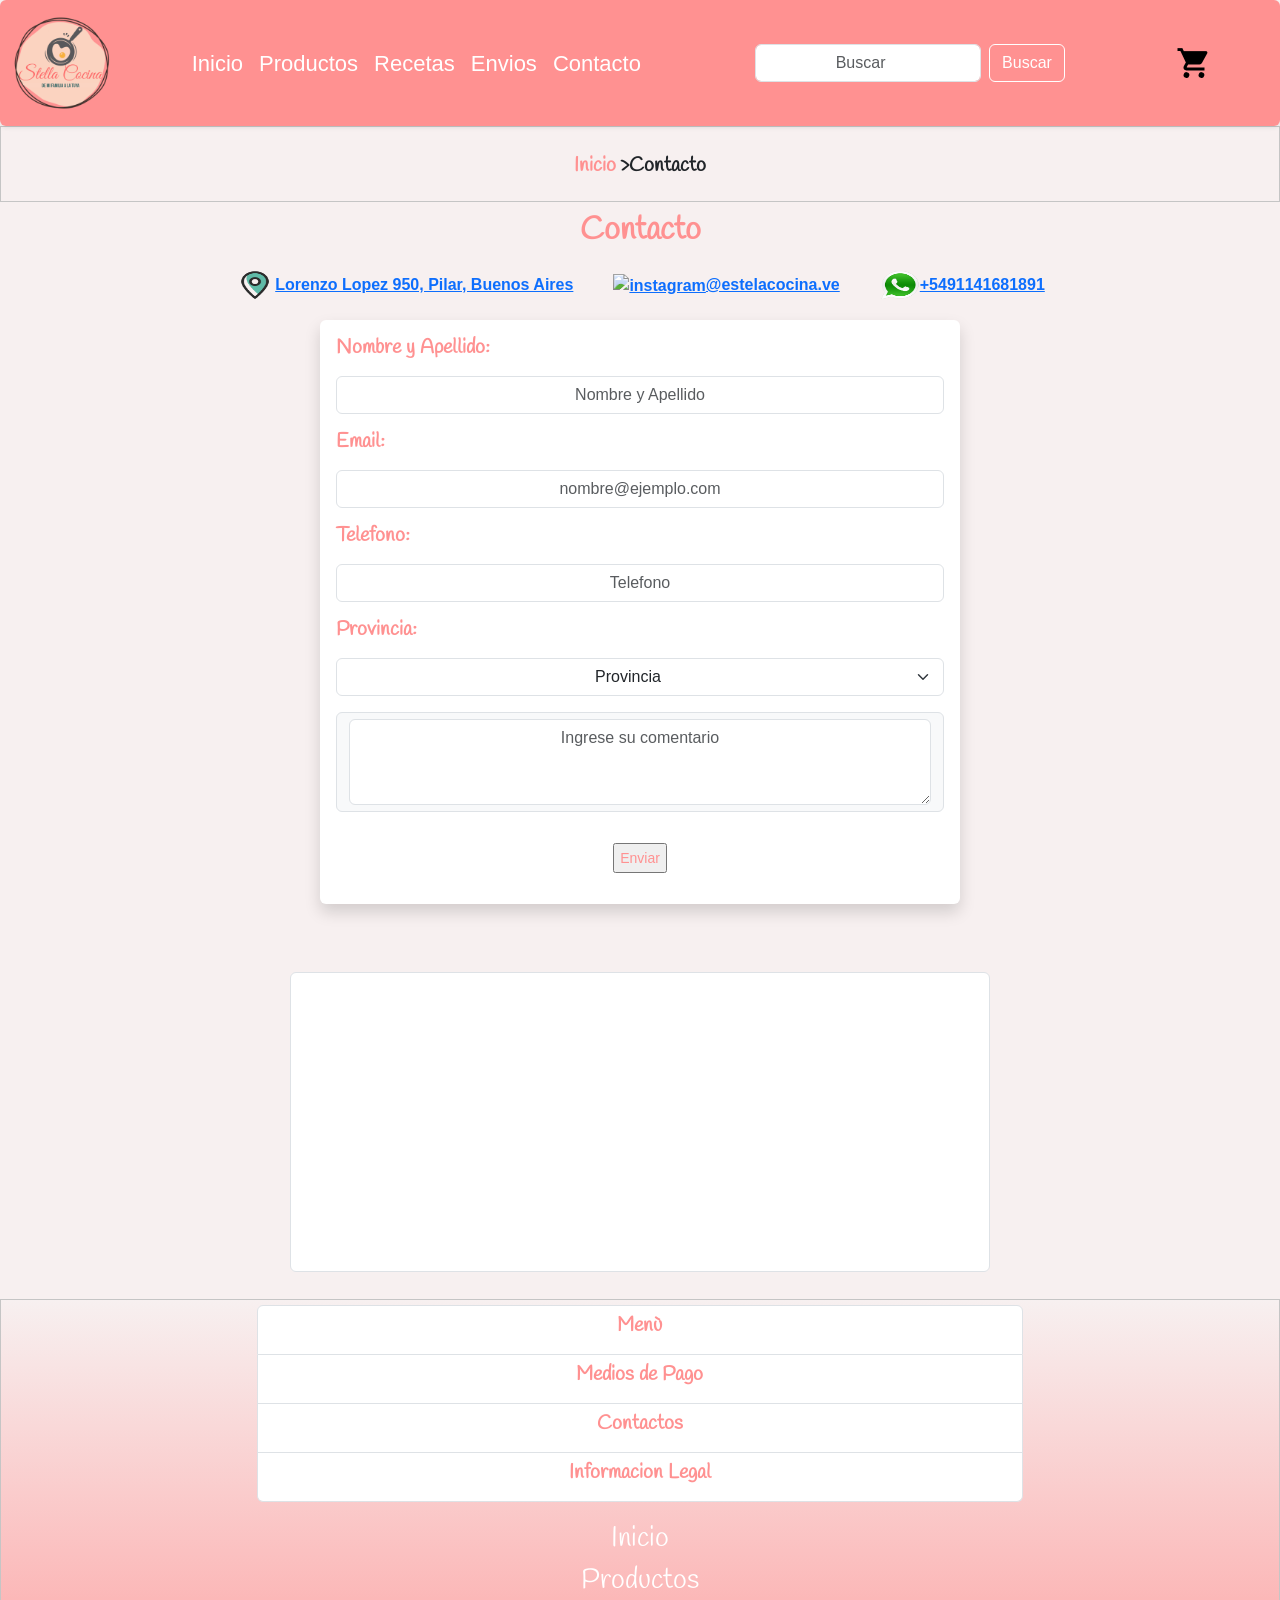
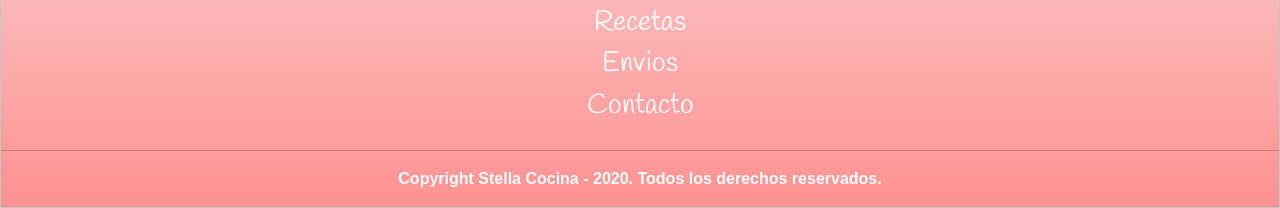
==== Contacto.html @ 6157c8df "Se agrego Modal al html Productos" ====
<!DOCTYPE html>
<html lang="en">
<head>
    <!------------------------- Required meta tags -------------------------->
    <meta charset="utf-8">
    <meta name="viewport" content="width=device-width, initial-scale=1">
    <meta name="keywords" content="Pan, Dulces, Tortas, Comida, Galletas, Pizzas, Recetas">
    <meta name="description" content="PANADERÍA. Panes, galletas, bizcochos y pizzas. Tienda On-line especializada en poducciòn y venta de alimentos dulces y salados. Recetas faciles para toda ocasiòn.">

    <!---------------------------- Bootstrap CSS --------------------------------->
    <link href="https://cdn.jsdelivr.net/npm/bootstrap@5.0.0-beta1/dist/css/bootstrap.min.css" rel="stylesheet" integrity="sha384-giJF6kkoqNQ00vy+HMDP7azOuL0xtbfIcaT9wjKHr8RbDVddVHyTfAAsrekwKmP1" crossorigin="anonymous">

      <!---------------------------------------------------------------------------->
    <link rel="preconnect" href="https://fonts.gstatic.com">
    <title>Stella Cocina</title>
    <!------------------------- PROPIOS ESTILOS----------------------------------->
    <link href="https://fonts.googleapis.com/css2?family=Handlee&display=swap" rel="stylesheet">
    <link rel="stylesheet" href="CSS/Estilos.css">
 
</head>

    <!---------------------------------Comienza el cuerpo-------------------------------------->

<body>
   
  <main>

    <header class="shadow-sm rounded">

      <nav class="navbar navbar-expand-lg navbar-light">
        <div class="container-fluid">

          <button class="navbar-toggler" type="button" data-bs-toggle="collapse" data-bs-target="#navbarSupportedContent" aria-controls="navbarSupportedContent" aria-expanded="false" aria-label="Toggle navigation">
          <span class="navbar-toggler-icon"></span></button>

          <a class="navbar-brand" href="index.html">
          <img class="imagenLogo img__aniImag" src="Logos\Logo PYME\Logo.png" alt="StellaCocina"></a>

          <div class="collapse navbar-collapse" id="navbarSupportedContent">
            <ul class="navbar-nav me-auto mb-2 mb-lg-0 subrayado">
              <li class="nav-item">
                <a class="nav-link active text-white" href="index.html">Inicio</a></li>

              <hr class="dropdown-divider">

              <li>
                <a href="Productos.html" class="nav-link active text-white">Productos</a>
                  <ul class="dropdown-menu" aria-labelledby="navbarDropdown">
                    <li>
                      <a href="Productos.html#Panes" class="nav-link active text-white">Panes</a>
                    </li>

                    <hr class="dropdown-divider">

                    <li>
                      <a href="Productos.html#Dulces" class="nav-link active text-white">Dulces</a>
                    </li>

                    <hr class="dropdown-divider">

                    <li>
                      <a href="Productos.html#Salados" class="nav-link active text-white">Salados</a>
                    </li>

                    <hr class="dropdown-divider">

                    <li>
                      <a href="Productos.html#Tortas" class="nav-link active text-white">Tortas</a>
                    </li>

                    <hr class="dropdown-divider">

                    <li>
                      <a href="Productos.html#Masas" class="nav-link active text-white">Masas</a>
                    </li>

                    <hr class="dropdown-divider">

                    <li>
                      <a href="Productos.html#Bombones" class="nav-link active text-white">Bombones</a>
                    </li>
                  </ul>
              </li>

              <hr class="dropdown-divider">

              <li>
                <a href="Recetas.html" class="nav-link active text-white">Recetas</a>
                  <ul class="dropdown-menu" aria-labelledby="navbarDropdown">
                    <li><a href="Recetas.html#Rogel" class="nav-link active text-white">Rogel</a></li>
                    <hr class="dropdown-divider">
                    <li><a href="Recetas.html#Pepas" class="nav-link active text-white">Pepas</a></li>
                    <hr class="dropdown-divider">
                    <li><a href="Recetas.html#Pasta_Flora" class="nav-link active text-white">Pasta Flora</a></li>
                  </ul>
              </li>

              <hr class="dropdown-divider">

              <li>
                <a href="Envios.html" class="nav-link active text-white">Envios</a>
              </li>

              <hr class="dropdown-divider">

              <li>
                <a href="Contacto.html" class="nav-link active text-white">Contacto</a>
              </li>
            </ul>

                <!---------------------------------- Buscar con su Boton -------------------------------->
                <form class="d-flex">
                  <input class="form-control me-2" type="search" placeholder="Buscar" aria-label="Search">
                  <button class="btn btn-outline-success sear" type="submit">Buscar</button>
                </form>

                <hr class="dropdown-divider">

                <!--------------------------------- Carrito de compras ---------------------------------->
                <a class="nav-link active" href="Comprar.html">
                <img class="img__aniImag" src="Logos\Medios de Pago\baseline_shopping_cart_black_18dp.png" alt="StellaCocina"></a>

            </div>
        </div>
      </nav>
    </header>
    <!------------------------------------ Fin Header ------------------------------->

    <!-------------------------- Breadcrumb ---------------------------->

    <div class="body__border" style="--bs-breadcrumb-divider: '>';" aria-label="breadcrumb">
      <ol class="div__ol">
        <li class="breadcrumb-item"><a class="div__ol--ruta" href="index.html">Inicio</a></li>
        <li class="div__ol--ruta breadcrumb-item active" aria-current="page">Contacto</li>
      </ol>
    </div>

	<!----------------------------------------CONTACTO-------------------------------------->

	<h2>Contacto</h2>

		<table class="table-responsive recomendados">
				<tr>
					<th>
						<a href="Envios.html">
						<img src="Logos\Logos redes sociales\ubicacion.png" alt="ubicacion" class="mediosPago"/>Lorenzo Lopez 950, Pilar, Buenos Aires</a>
					</th>
					<th>
						<a href="https://instagram.com/estelacocina.ve?igshid=2zspqbnyfhmv">
						<img src="Logos\Logos redes sociales\Instagram.png" alt="instagram" class="mediosPago"/>@estelacocina.ve</a>
					</th>
					<th>
						<a href="+5491141681891">
						<img src="Logos\Logos redes sociales\Whatsapp.png" alt="whatsapp" class="mediosPago"/>+5491141681891</a>
					</th>
				</tr>
			</table>

			<!--------------------------------- FORMULARIO ----------------------------------->

			<section class="flexSeccion shadow p-3 mb-5 bg-white rounded">
				<div class="mb-3 text-start">
					<label for="formGroupExampleInput" class="form-label"><h5>Nombre y Apellido:</h5></label>
						<input type="text" class="form-control" id="formGroupExampleInput" placeholder="Nombre y Apellido">
				</div>

				<div class="mb-3 text-start">
					<label for="formGroupExampleInput2" class="form-label"><h5>Email:</h5></label>
					  	<input type="text" class="form-control" id="formGroupExampleInput2" placeholder="nombre@ejemplo.com">
				</div>

				<div class="mb-3 text-start">
					<label for="formGroupExampleInput2" class="form-label"><h5>Telefono:</h5></label>
					  	<input type="text" class="form-control" id="formGroupExampleInput2" placeholder="Telefono">
				</div>

				<div class="mb-3 text-start">
				    <label for="formGroupExampleInput2" class="form-label"><h5>Provincia:</h5></label>
				    <select class="form-select" id="validationServer04" aria-describedby="validationServer04Feedback" required>
				      <option selected disabled value="">Provincia</option>
				      <option>Buenos Aires</option>
				      <option>Catamarca</option>
				      <option>Chaco</option>
				      <option>Chubut</option>
				      <option>Ciudad Autònoma de Buenos Aires</option>
				      <option>Cordoba</option>
				      <option>Corrientes</option>
				      <option>Entre Rios</option>
				      <option>Formosa</option>
				      <option>Jujuy</option>
				      <option>La Pampa</option>
				      <option>La Rioja</option>
				      <option>Mendoza</option>
				      <option>Misiones</option>
				      <option>Neuquèn</option>
				      <option>Rio Negro</option>
				      <option>Salta</option>
				      <option>San Juan</option>
				      <option>San Luis</option>
				      <option>Santa Cruz</option>
				      <option>Santa Fe</option>
				      <option>Santiago del Estero</option>
				      <option>Tierra del Fuego</option>
				      <option>Tucumàn</option>
				    </select>
				  </div>

				<div class="mb-3">
					<span class="input-group-text" id="inputGroup-sizing-default">

						<label for="exampleFormControlTextarea1" class="form-label"></label>

		        <textarea class="form-control" id="exampleFormControlTextarea1" rows="3" placeholder="Ingrese su comentario"></textarea>
            
		      </span>
		    </div>

		    <div>
					<input type="submit" value="Enviar" class="body__centrarBotones" />
				</div>
			</section>

			<!------------------------------ UBICACION -------------------------------------->

			<div>
				<iframe class="map img-thumbnail" src="https://www.google.com/maps/embed?pb=!1m18!1m12!1m3!1d3289.712082604037!2d-58.919722633573386!3d-34.459455862637334!2m3!1f0!2f0!3f0!3m2!1i1024!2i768!4f13.1!3m3!1m2!1s0x0%3A0x0!2zMzTCsDI3JzM0LjEiUyA1OMKwNTUnMDUuNCJX!5e0!3m2!1ses-419!2sar!4v1606737508044!5m2!1ses-419!2sar"></iframe>
			</div>


    <!----------------------------------- Pie de Pagina ---------------------------------->

    <footer class="body__border">

          <div class="nuevoPie list-group" id="myList" role="tablist">
            <a class="list-group-item list-group-item-action" data-bs-toggle="list" href="#menu" role="tab"><h5>Menù</h5></a>

            <a class="list-group-item list-group-item-action" data-bs-toggle="list" href="#pagos" role="tab"><h5>Medios de Pago</h5></a>

            <a class="list-group-item list-group-item-action" data-bs-toggle="list" href="#contacto" role="tab"><h5>Contactos</h5></a>

            <a class="list-group-item list-group-item-action" data-bs-toggle="list" href="#informacion" role="tab"><h5>Informacion Legal</h5></a>
          </div>

              <div class="tab-content">

                <!----------------------------- Menu ----------------------------------------->

                <div class="tab-pane active" id="menu" role="tabpanel">
                    <ul class="pieMenu list-group">
                      <li><a class="pieLetras" href="index.html"><h3>Inicio</a></h3></li>

                      <li><a class="pieLetras" href="Productos.html"><h3>Productos</a></h3></li>

                      <li><a class="pieLetras" href="Recetas.html"><h3>Recetas</a></h3></li>

                      <li><a class="pieLetras" href="Envios.html"><h3>Envios</a></h3></li>

                      <li><a class="pieLetras" href="Contacto.html"><h3>Contacto</a></h3></li>
                    </ul>
                </div>

                <!------------------------------- Medios de Pago ----------------------------------->

                <div class="tab-pane" id="pagos" role="tabpanel">
                    <ul class="list-group">
                      <li>
                        <img src="Logos\Medios de Pago\Visa.png" alt="visa" class="mediosPago"/>
                        <img src="Logos\Medios de Pago\Mastercard.png" alt="mastercard" class="mediosPago"/>
                        <img src="Logos\Medios de Pago\Amex.png" alt="americanexpress" class="mediosPago"/>
                        <img src="Logos\Medios de Pago\Diners.png" alt="diners" class="mediosPago"/>
                      </li>
                    </ul>

                    <ul class="list-group">
                      <li>
                        <img src="Logos\Medios de Pago\Paypal.png" alt="paypal" class="mediosPago"/>
                        <img src="Logos\Medios de Pago\Banelco.png" alt="banelco" class="mediosPago"/>
                        <img src="Logos\Medios de Pago\Cabal.png" alt="cabal" class="mediosPago"/>
                        <img src="Logos\Medios de Pago\Naranja.png" alt="naranja" class="mediosPago"/>
                      </li>
                    </ul>

                    <ul class="list-group">
                      <li>
                        <img src="Logos\Medios de Pago\TarjetaShopping.png" alt="tarjetashopping" class="mediosPago"/>
                        <img src="Logos\Medios de Pago\MercadoPago.png" alt="mercadopago" class="mediosPago"/>
                        <img src="Logos\Medios de Pago\Argencard.png" alt="argencard" class="mediosPago"/>
                        <img src="Logos\Medios de Pago\Nativa.png" alt="nativa" class="mediosPago"/>
                      </li>
                    </ul>

                    <ul class="list-group">
                      <li>
                        <img src="Logos\Medios de Pago\Cencosud.png" alt="cencosud" class="mediosPago"/>
                        <img src="Logos\Medios de Pago\PagoFacil.png" alt="pagofacil" class="mediosPago"/>
                        <img src="Logos\Medios de Pago\RapiPago.png" alt="rapipago" class="mediosPago"/>
                      </li>
                    </ul>
                </div>

                <!--------------------------------- Contacto ----------------------------------->

                <div class="tab-pane" id="contacto" role="tabpanel">
                    <ul class="list-group">
                      <li>
                          <a href="https://accounts.google.com/" class="pieLetras">
                            <img src="Logos\Logos redes sociales\correo.png" alt="correo" class="mediosPago"/>stellacocina@gmail</a>
                      </li>

                      <li>
                        <a href="+5491141681891" class="pieLetras">
                          <img src="Logos\Logos redes sociales\Whatsapp.png" alt="whatsapp" class="mediosPago"/>+5491141681891</a>
                      </li>

                      <li>
                        <a href="https://instagram.com/estelacocina.ve?igshid=2zspqbnyfhmv" class="pieLetras">
                          <img src="Logos\Logos redes sociales\Instagram.png" alt="instagram" class="mediosPago"/>@estelacocina.ve</a>
                      </li>
                    </ul>
                </div>

                <!---------------------------------- Informacion Legal ------------------------->

                <div class="tab-pane" id="informacion" role="tabpanel">
                    <ul class="list-group">
                      <li>
                        <img src="Logos\Logos redes sociales\legal.png" alt="informacionlegal" class="redesInstagram"/>
                      </li>
                    </ul>
                </div>
              </div>
              <hr>

          <!-------------------------------- DERECHOS DE RESERVA ------------------------------->

          <p class="piePagina">Copyright Stella Cocina - 2020. Todos los derechos reservados.</p>

    </footer>

    <!-------------------------------- Fin Pie de Pagina --------------------------------->

  </main>

    <script>
            var firstTabEl = document.querySelector('#myTab a:last-child')
            var firstTab = new bootstrap.Tab(firstTabEl)

            firstTab.show()
    </script>

    <script src="https://code.jquery.com/jquery-3.3.1.slim.min.js" integrity="sha384-q8i/X+965DzO0rT7abK41JStQIAqVgRVzpbzo5smXKp4YfRvH+8abtTE1Pi6jizo" crossorigin="anonymous"></script>

    <script src="https://cdnjs.cloudflare.com/ajax/libs/popper.js/1.14.7/umd/popper.min.js" integrity="sha384-UO2eT0CpHqdSJQ6hJty5KVphtPhzWj9WO1clHTMGa3JDZwrnQq4sF86dIHNDz0W1" crossorigin="anonymous"></script>

    <!-------------------------Bootstrap Bundle with Popper ----------------------------->
    <script src="https://cdn.jsdelivr.net/npm/bootstrap@5.0.0-beta1/dist/js/bootstrap.bundle.min.js" integrity="sha384-ygbV9kiqUc6oa4msXn9868pTtWMgiQaeYH7/t7LECLbyPA2x65Kgf80OJFdroafW" crossorigin="anonymous"></script>

</body>
</html>
---- CSS/Estilos.css ----
.flexAside, .flexSeccion {
  justify-content: center;
  align-content: center; }

h2 {
  color: #FF9191;
  font-family: "Handlee", cursive;
  font-weight: bold;
  text-align: center;
  margin: 10px; }

h5 {
  color: #FF9191;
  font-family: "Handlee", cursive;
  font-weight: bold;
  text-align: center;
  text-decoration: none; }

h6 {
  color: #FF9191;
  font-family: "Handlee", cursive;
  font-weight: bold;
  text-decoration: none; }

.div__ol--ruta {
  color: #FF9191;
  font-family: "Handlee", cursive;
  font-weight: bold;
  text-decoration: none;
  font-size: 20px; }

header {
  position: sticky;
  top: 0;
  z-index: 3;
  background-color: #FF9191; }

.imagenLogo {
  width: 50px;
  height: 50px; }

ul {
  list-style: none;
  font-size: 0; }
  ul li:hover > ul {
    display: block;
    background-color: #FF9191;
    color: #FFFFFF;
    opacity: 0.77; }
  ul ul {
    position: absolute;
    display: none;
    background-color: #FF9191; }
    ul ul li {
      display: block; }
    ul ul ul {
      position: sticky;
      display: none;
      z-index: 10; }
      ul ul ul li {
        display: block; }
        ul ul ul li:hover > ul {
          display: block;
          background-color: #FF9191;
          overflow: hidden;
          opacity: 0.77; }

li {
  display: inline-block;
  text-align: center;
  text-decoration: none;
  position: relative;
  font-size: 22px; }

nav li {
  list-style-type: none;
  text-align: center;
  flex: auto;
  list-style-position: center; }

ul.subrayado {
  width: 460px; }

button.sear {
  border: 1px solid #FFFFFF;
  color: #FFFFFF; }
  button.sear:hover {
    color: #FF9191;
    border: #FFFFFF;
    background-color: #FFFFFF; }

footer {
  background-image: linear-gradient(to bottom, #F7F0F0, #FF9191); }

.pieMenu {
  color: #FF9191;
  text-decoration: none;
  font-family: "Handlee", cursive;
  text-align: center;
  font-weight: bold;
  margin: 20px auto; }

.nuevoPie {
  margin: 5px auto;
  width: 60%; }

.piePagina {
  color: #FFFFFF;
  font-weight: bold;
  text-align: center; }

.mediosPago {
  width: 40px;
  height: 30px; }

.redesFacebook {
  width: 100px;
  height: 50px; }

.redesInstagram {
  width: 50px;
  height: 50px; }

.pieLetras {
  color: #FFFFFF;
  text-decoration: none; }

* {
  margin: 0 auto;
  padding: 0 auto; }

body {
  background-color: #F7F0F0;
  font-family: sans-serif;
  text-decoration: none; }

img.img__aniImag {
  transition: All 1s linear; }
  img.img__aniImag:hover {
    transform: rotate(2deg) scale(0.922) skew(1deg) translate(0px); }

.body__border {
  border: 1px solid #C5C5C5; }

.body__centrarBotones {
  color: #FF9191;
  margin: 15px;
  padding: 5px;
  transition: all 1s;
  font: 400 14px Arial; }
  .body__centrarBotones:hover {
    color: #FFFFFF;
    background-color: #FF9191; }

table.recomendados {
  margin: 20px auto; }
  table.recomendados tr th {
    padding: 0px 20px 0px 20px; }

.inicioRecomendados {
  width: 223px;
  height: 223px; }

*, ::after, ::before {
  box-sizing: border-box;
  text-align: center; }

img.inicioImgPro {
  width: 900px;
  height: 500px;
  display: block;
  margin: 2% auto 0 auto; }

.centrar {
  margin: 5px;
  padding: 10px;
  background-image: url("C:/Users/Venis/Desktop/Curso From end/Proyecto/Imagenes/Panes/326.jpg");
  background-repeat: no-repeat;
  background-size: cover; }
  .centrar div {
    font-weight: bold;
    text-align: center;
    margin: 5px; }

.flexAside {
  display: flex;
  flex-direction: column;
  width: 80%; }

aside {
  background-color: #FFFFFF; }

img.rogel {
  width: 223px;
  height: 223px;
  display: block;
  margin: 20px auto 20px auto; }

iframe.map {
  height: 300px;
  width: 700px;
  margin: 20px; }

.italica {
  font-style: italic;
  text-align: center;
  line-height: 1.6;
  letter-spacing: 5px;
  font-size: 130%;
  padding: 5px;
  margin: 5px; }

.contacto div {
  font-weight: bold;
  text-align: center;
  padding: 5px;
  margin: 5px; }

.margenRogel {
  margin: auto 40px auto 40px; }

.margenIngredientes {
  margin: auto auto 40px auto; }

.margenPepa {
  margin: auto 120px auto 120px; }

.margenIngredientes1 {
  padding: 8px 5px;
  width: 30%; }

.flexSeccion {
  width: 50%; }

@keyframes un_efecto {
  0% {
    background-color: #776F6F; }
  25% {
    background-color: #AAA5A5; }
  50% {
    background-color: #E7B5B5; }
  75% {
    background-color: #FDC7C7; }
  100% {
    background-color: #FF9191; } }

.animacionColor {
  animation-name: un_efecto;
  animation-iteration-count: infinite;
  animation-timing-function: ease-in;
  animation-duration: 2s;
  animation-delay: 0s; }

.list-group-item.active {
  z-index: 2;
  color: #fff;
  background-color: #F1EDED;
  border-color: #F1EDED; }

@media (max-width: 991.98px) {
  .inicioRecomendados {
    width: 120px;
    height: 120px; }
  .imagenLogo {
    width: 100px;
    height: 100px; }
  iframe.map {
    height: 300px;
    width: 400px;
    margin: 20px; }
  .modalFlex {
    display: flex;
    flex-direction: column; } }

@media (min-width: 991.98px) {
  .inicioRecomendados {
    width: 250px;
    height: 250px; }
  .imagenLogo {
    width: 100px;
    height: 100px; }
  iframe.map {
    height: 300px;
    width: 700px;
    margin: 20px; } }

.div__ol {
  margin: 10px;
  padding: 10px; }

.modalBackgroung {
  background: linear-gradient(to bottom, #D5DEE7 0%, #E8EBF2 50%, #E2E7ED 100%), linear-gradient(to bottom, rgba(0, 0, 0, 0.02) 50%, rgba(255, 255, 255, 0.02) 61%, rgba(0, 0, 0, 0.02) 73%), linear-gradient(33deg, rgba(255, 255, 255, 0.2) 0%, rgba(0, 0, 0, 0.2) 100%);
  background-blend-mode: normal,color-burn; }
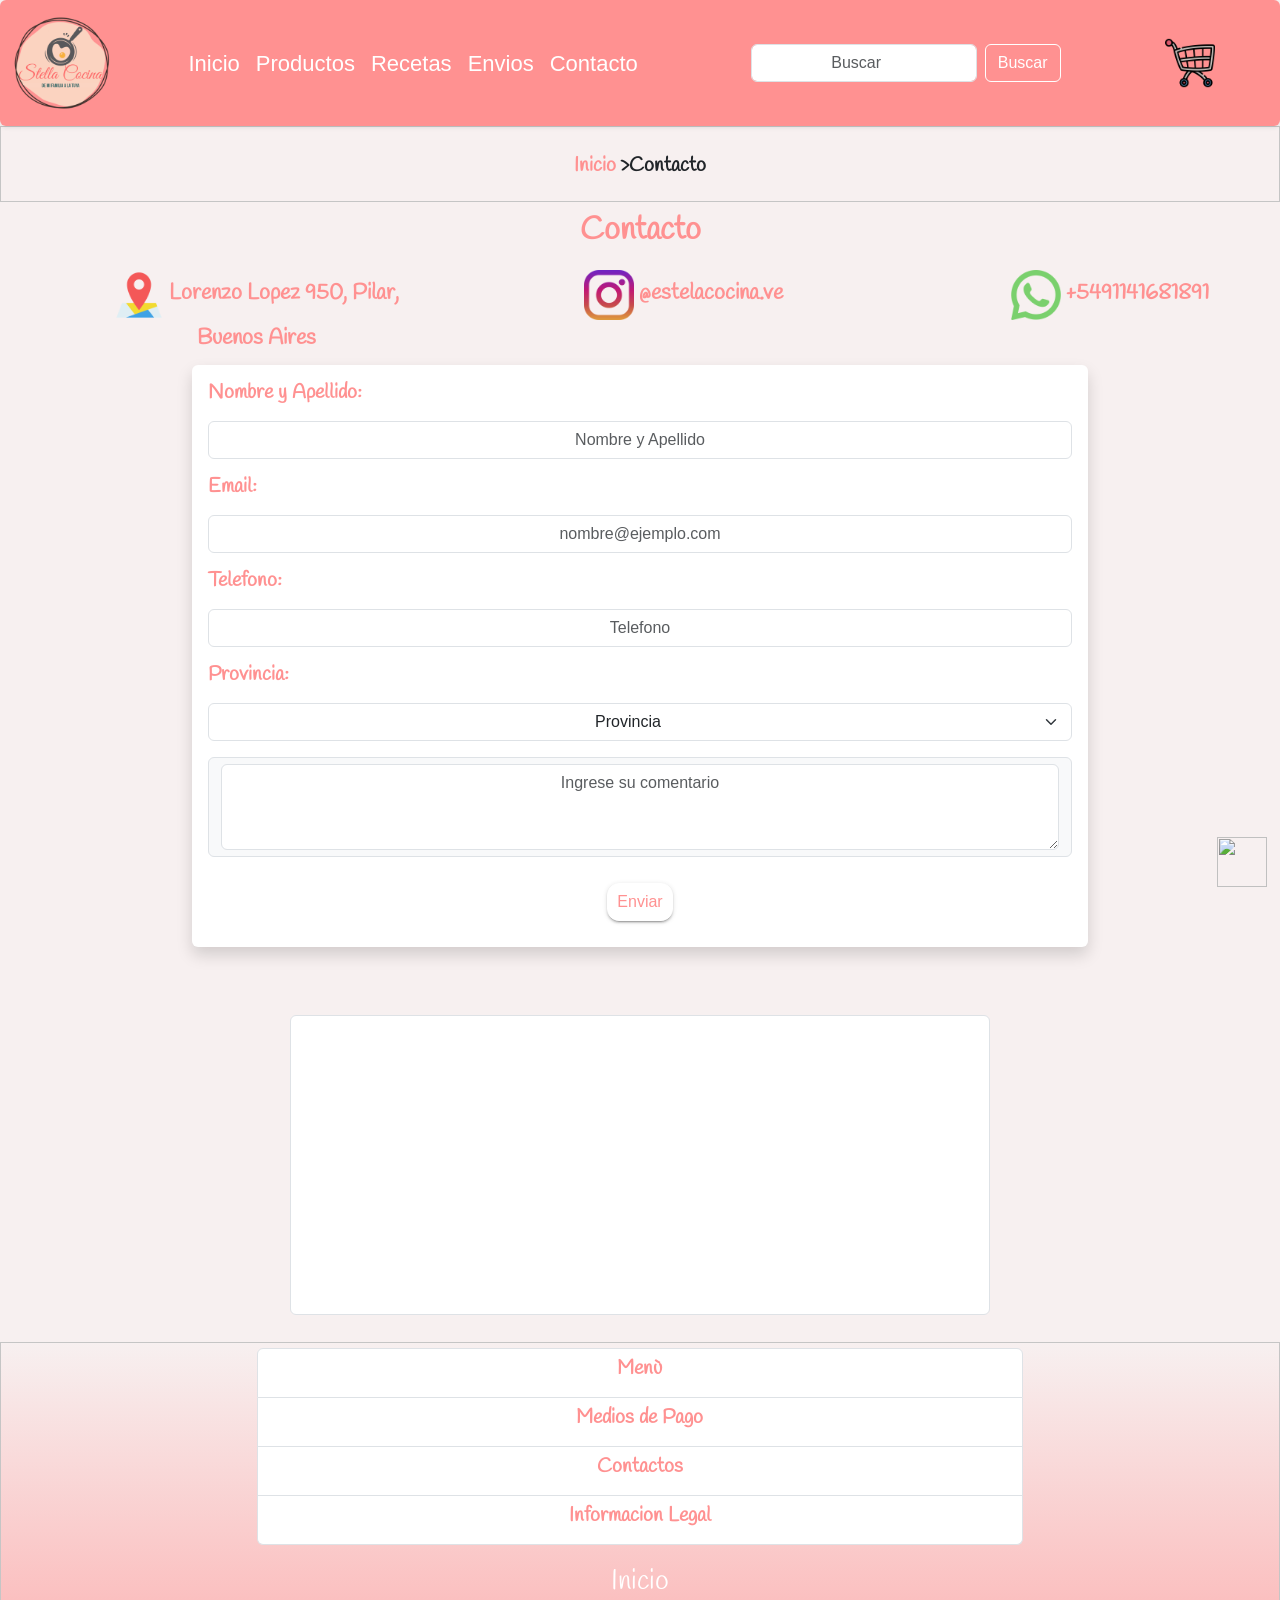
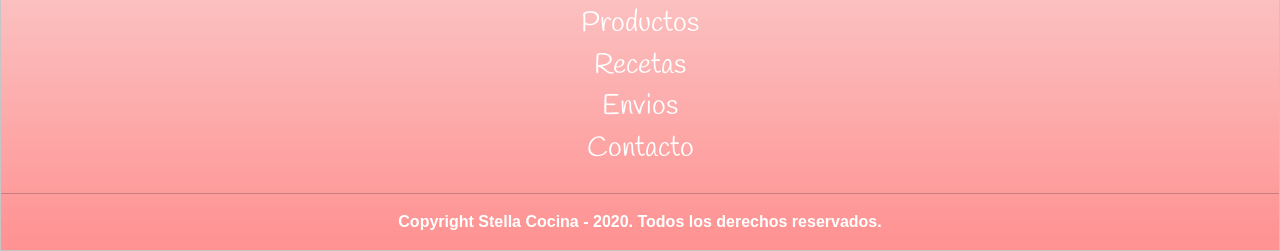
==== commit 5d376dbc: "Se modificaron los 5 html para una mejor apariencia visual" ====
--- a/Contacto.html
+++ b/Contacto.html
@@ -16,6 +16,7 @@
     <!------------------------- PROPIOS ESTILOS----------------------------------->
     <link href="https://fonts.googleapis.com/css2?family=Handlee&display=swap" rel="stylesheet">
     <link rel="stylesheet" href="CSS/Estilos.css">
+    <link rel="shortcut icon" href="Logos\Medios de Pago\logo.png"> 
  
 </head>
 
@@ -37,7 +38,7 @@
           <img class="imagenLogo img__aniImag" src="Logos\Logo PYME\Logo.png" alt="StellaCocina"></a>
 
           <div class="collapse navbar-collapse" id="navbarSupportedContent">
-            <ul class="navbar-nav me-auto mb-2 mb-lg-0 subrayado">
+            <ul class="navbar-nav me-auto mb-2 mb-lg-0">
               <li class="nav-item">
                 <a class="nav-link active text-white" href="index.html">Inicio</a></li>
 
@@ -116,14 +117,15 @@
 
                 <hr class="dropdown-divider">
 
-                <!--------------------------------- Carrito de compras ---------------------------------->
-                <a class="nav-link active" href="Comprar.html">
-                <img class="img__aniImag" src="Logos\Medios de Pago\baseline_shopping_cart_black_18dp.png" alt="StellaCocina"></a>
-
-            </div>
+              <!--------------------------------- Carrito de compras ---------------------------------->
+                
+                <img class="img__aniImag redesInstagram" type="button" data-bs-toggle="modal" data-bs-target="#exampleModal20" src="Logos\Medios de Pago\carrito7.png" alt="StellaCocina">
+
+          </div>
         </div>
-      </nav>
-    </header>
+      </nav>      
+    </header>      
+
     <!------------------------------------ Fin Header ------------------------------->
 
     <!-------------------------- Breadcrumb ---------------------------->
@@ -138,23 +140,32 @@
 	<!----------------------------------------CONTACTO-------------------------------------->
 
 	<h2>Contacto</h2>
-
-		<table class="table-responsive recomendados">
-				<tr>
-					<th>
-						<a href="Envios.html">
-						<img src="Logos\Logos redes sociales\ubicacion.png" alt="ubicacion" class="mediosPago"/>Lorenzo Lopez 950, Pilar, Buenos Aires</a>
-					</th>
-					<th>
-						<a href="https://instagram.com/estelacocina.ve?igshid=2zspqbnyfhmv">
-						<img src="Logos\Logos redes sociales\Instagram.png" alt="instagram" class="mediosPago"/>@estelacocina.ve</a>
-					</th>
-					<th>
-						<a href="+5491141681891">
-						<img src="Logos\Logos redes sociales\Whatsapp.png" alt="whatsapp" class="mediosPago"/>+5491141681891</a>
-					</th>
-				</tr>
-			</table>
+    <div class="container-fluid">
+      <div class="row">
+
+        <div class="col-md-3 ms-auto modalFlex margenContacto">
+		      <li>
+						<a class="iconosContacto" href="Envios.html">
+						<img src="Logos\Logos redes sociales\ubicacion.png" alt="ubicacion" class="redesInstagram"/>  Lorenzo Lopez 950, Pilar, Buenos Aires</a>
+          </li>
+        </div>
+
+        <div class="col-md-3 ms-auto modalFlex margenContacto">
+          <li>
+						<a class="iconosContacto" href="https://instagram.com/estelacocina.ve?igshid=2zspqbnyfhmv">
+						<img src="Logos\Logos redes sociales\Instagram.png" alt="instagram" class="redesInstagram"/>  @estelacocina.ve</a>
+          </li>
+        </div>
+					
+				<div class="col-md-3 ms-auto modalFlex margenContacto">
+          <li>
+						<a class="iconosContacto" href="https://api.whatsapp.com/send?phone=+5491141681891">
+						<img src="Logos\Logos redes sociales\Whatsapp.png" alt="whatsapp" class="redesInstagram"/>  +5491141681891</a>
+          </li>
+        </div>
+      </div>
+    </div>
+					
 
 			<!--------------------------------- FORMULARIO ----------------------------------->
 
@@ -231,6 +242,12 @@
 
     <footer class="body__border">
 
+          <div class="iconoWhatsapp">
+            <a href="https://api.whatsapp.com/send?phone=+5491141681891">
+            <img class="imagenWhatsapp img__aniImag" src="Logos\Logos redes sociales\Whatsapp1.png"></a>
+          </div>
+
+
           <div class="nuevoPie list-group" id="myList" role="tablist">
             <a class="list-group-item list-group-item-action" data-bs-toggle="list" href="#menu" role="tab"><h5>Menù</h5></a>
 
@@ -302,19 +319,19 @@
 
                 <div class="tab-pane" id="contacto" role="tabpanel">
                     <ul class="list-group">
-                      <li>
+                      <li class="margenContacto">
                           <a href="https://accounts.google.com/" class="pieLetras">
-                            <img src="Logos\Logos redes sociales\correo.png" alt="correo" class="mediosPago"/>stellacocina@gmail</a>
-                      </li>
-
-                      <li>
+                            <img src="Logos\Logos redes sociales\correo.png" alt="correo" class="redesInstagram"/>   stellacocina@gmail</a>
+                      </li>
+
+                      <li class="margenContacto">
                         <a href="+5491141681891" class="pieLetras">
-                          <img src="Logos\Logos redes sociales\Whatsapp.png" alt="whatsapp" class="mediosPago"/>+5491141681891</a>
-                      </li>
-
-                      <li>
+                          <img src="Logos\Logos redes sociales\Whatsapp.png" alt="whatsapp" class="redesInstagram"/>   +5491141681891</a>
+                      </li>
+
+                      <li class="margenContacto">
                         <a href="https://instagram.com/estelacocina.ve?igshid=2zspqbnyfhmv" class="pieLetras">
-                          <img src="Logos\Logos redes sociales\Instagram.png" alt="instagram" class="mediosPago"/>@estelacocina.ve</a>
+                          <img src="Logos\Logos redes sociales\Instagram.png" alt="instagram" class="redesInstagram"/>   @estelacocina.ve</a>
                       </li>
                     </ul>
                 </div>
--- a/CSS/Estilos.css
+++ b/CSS/Estilos.css
@@ -1,7 +1,3 @@
-.flexAside, .flexSeccion {
-  justify-content: center;
-  align-content: center; }
-
 h2 {
   color: #FF9191;
   font-family: "Handlee", cursive;
@@ -28,6 +24,12 @@
   font-weight: bold;
   text-decoration: none;
   font-size: 20px; }
+
+.iconosContacto {
+  color: #FF9191;
+  font-family: "Handlee", cursive;
+  font-weight: bold;
+  text-decoration: none; }
 
 header {
   position: sticky;
@@ -78,9 +80,6 @@
   flex: auto;
   list-style-position: center; }
 
-ul.subrayado {
-  width: 460px; }
-
 button.sear {
   border: 1px solid #FFFFFF;
   color: #FFFFFF; }
@@ -123,7 +122,30 @@
 
 .pieLetras {
   color: #FFFFFF;
-  text-decoration: none; }
+  text-decoration: none;
+  font-family: "Handlee", cursive; }
+
+.margenContacto {
+  margin: 10px; }
+
+.paddingRedes {
+  padding: 0px 0px 20px 0px; }
+
+.iconoWhatsapp {
+  position: fixed;
+  right: 10px;
+  bottom: 10px;
+  text-align: center;
+  padding: 3px;
+  z-index: 2; }
+
+.imagenWhatsapp {
+  width: 50px;
+  height: 50px; }
+
+.flexAside, .flexSeccion {
+  justify-content: center;
+  align-content: center; }
 
 * {
   margin: 0 auto;
@@ -144,10 +166,14 @@
 
 .body__centrarBotones {
   color: #FF9191;
-  margin: 15px;
-  padding: 5px;
+  margin: 10px;
+  padding: 9px;
   transition: all 1s;
-  font: 400 14px Arial; }
+  font: 400 16px Arial;
+  background-color: #FFFFFF;
+  border: #FFFFFF solid 1px;
+  border-radius: 12px;
+  box-shadow: 0 3px 1px -2px rgba(0, 0, 0, 0.2), 0 2px 2px 0 rgba(0, 0, 0, 0.14), 0 1px 5px 0 rgba(0, 0, 0, 0.12); }
   .body__centrarBotones:hover {
     color: #FFFFFF;
     background-color: #FF9191; }
@@ -172,9 +198,7 @@
   margin: 2% auto 0 auto; }
 
 .centrar {
-  margin: 5px;
-  padding: 10px;
-  background-image: url("C:/Users/Venis/Desktop/Curso From end/Proyecto/Imagenes/Panes/326.jpg");
+  background-image: url(../Imagenes/Panes/326.jpg);
   background-repeat: no-repeat;
   background-size: cover; }
   .centrar div {
@@ -220,17 +244,18 @@
   margin: auto 40px auto 40px; }
 
 .margenIngredientes {
-  margin: auto auto 40px auto; }
+  margin: auto auto 40px auto;
+  width: 70%; }
 
 .margenPepa {
   margin: auto 120px auto 120px; }
 
 .margenIngredientes1 {
   padding: 8px 5px;
-  width: 30%; }
+  width: 70%; }
 
 .flexSeccion {
-  width: 50%; }
+  width: 70%; }
 
 @keyframes un_efecto {
   0% {
@@ -257,20 +282,53 @@
   background-color: #F1EDED;
   border-color: #F1EDED; }
 
+@media (max-width: 450px) {
+  .informacionEnvios {
+    padding: auto;
+    margin: 20px auto;
+    width: 80%;
+    height: 20%; }
+  .margenIngredientes1 {
+    margin: auto;
+    width: 80%; }
+  .margenRogel {
+    margin: auto;
+    width: 80%;
+    height: 20%; }
+  .margenPepa {
+    margin: auto;
+    width: 80%;
+    height: 20%; }
+  .iconoWhatsapp {
+    position: fixed;
+    right: 5%;
+    bottom: 2%;
+    text-align: center;
+    padding: auto;
+    z-index: 2; }
+  .imagenWhatsapp {
+    width: 30px;
+    height: 30px; } }
+
 @media (max-width: 991.98px) {
   .inicioRecomendados {
-    width: 120px;
-    height: 120px; }
+    width: 180px;
+    height: 180px; }
   .imagenLogo {
     width: 100px;
     height: 100px; }
   iframe.map {
-    height: 300px;
-    width: 400px;
+    height: 20%;
+    width: 80%;
     margin: 20px; }
   .modalFlex {
     display: flex;
-    flex-direction: column; } }
+    flex-direction: column; }
+  img.inicioImgPro {
+    width: 50vh;
+    height: 50vh;
+    display: block;
+    margin: 2% auto 0 auto; } }
 
 @media (min-width: 991.98px) {
   .inicioRecomendados {
@@ -282,7 +340,12 @@
   iframe.map {
     height: 300px;
     width: 700px;
-    margin: 20px; } }
+    margin: 20px; }
+  img.inicioImgPro {
+    width: 900px;
+    height: 500px;
+    display: block;
+    margin: 2% auto 0 auto; } }
 
 .div__ol {
   margin: 10px;
@@ -291,3 +354,9 @@
 .modalBackgroung {
   background: linear-gradient(to bottom, #D5DEE7 0%, #E8EBF2 50%, #E2E7ED 100%), linear-gradient(to bottom, rgba(0, 0, 0, 0.02) 50%, rgba(255, 255, 255, 0.02) 61%, rgba(0, 0, 0, 0.02) 73%), linear-gradient(33deg, rgba(255, 255, 255, 0.2) 0%, rgba(0, 0, 0, 0.2) 100%);
   background-blend-mode: normal,color-burn; }
+
+a {
+  text-decoration: none; }
+
+.margenNav {
+  margin: 10px; }
